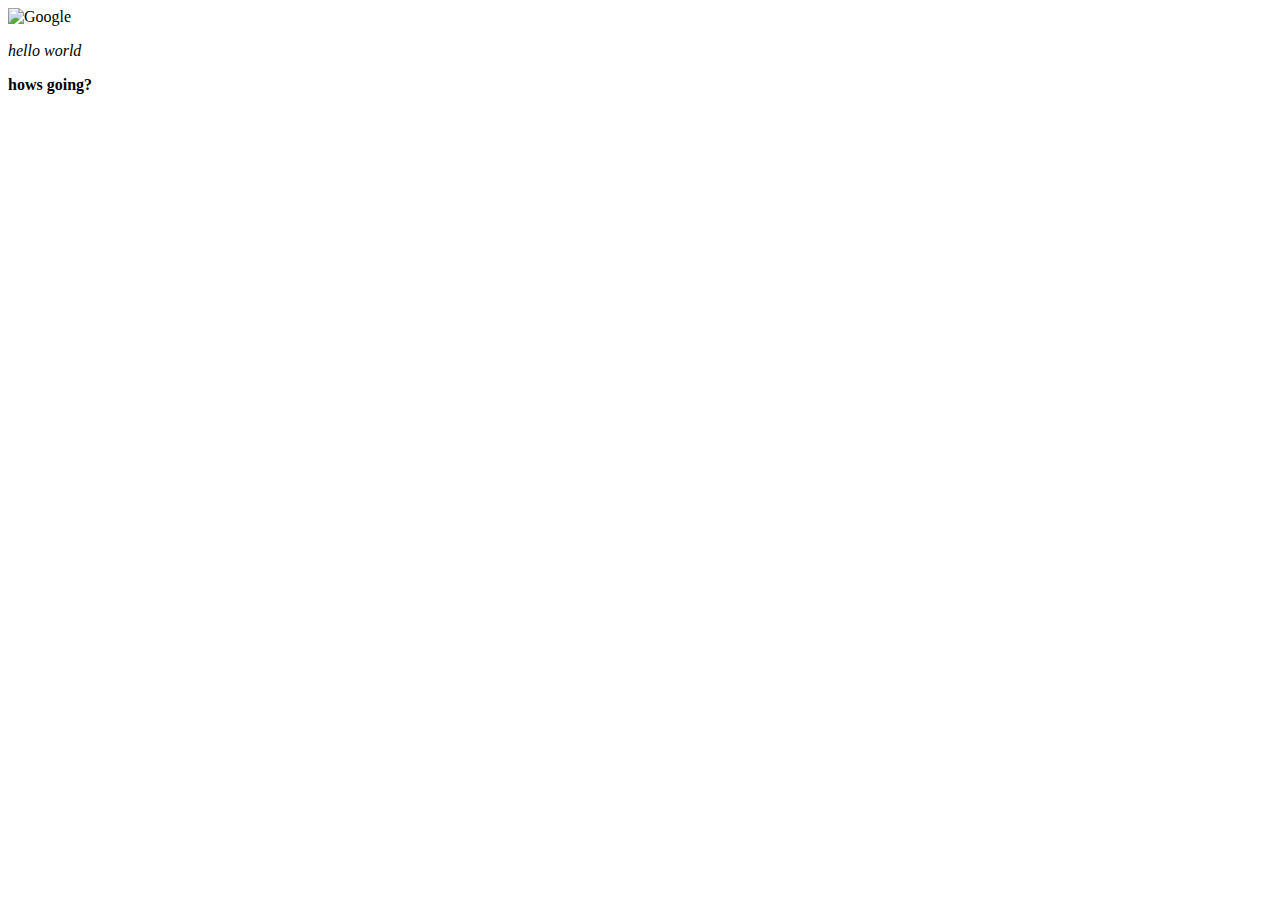
==== index.html @ d3fe292b "Google Pic Added" ====
<!DOCTYPE html>
<html lang="en">
  <head>
    <meta charset="UTF-8" />
    <meta name="viewport" content="width=device-width, initial-scale=1.0" />
    <title>Document</title>
  </head>
  <body>
    <img 
    src="https://upload.wikimedia.org/wikipedia/commons/2/2f/Google_2015_logo.svg"
    alt="Google"
    >
    <p><em>hello world</em></p>
    <p><b>hows going?</b></p>
    </em>
  </body>
</html>
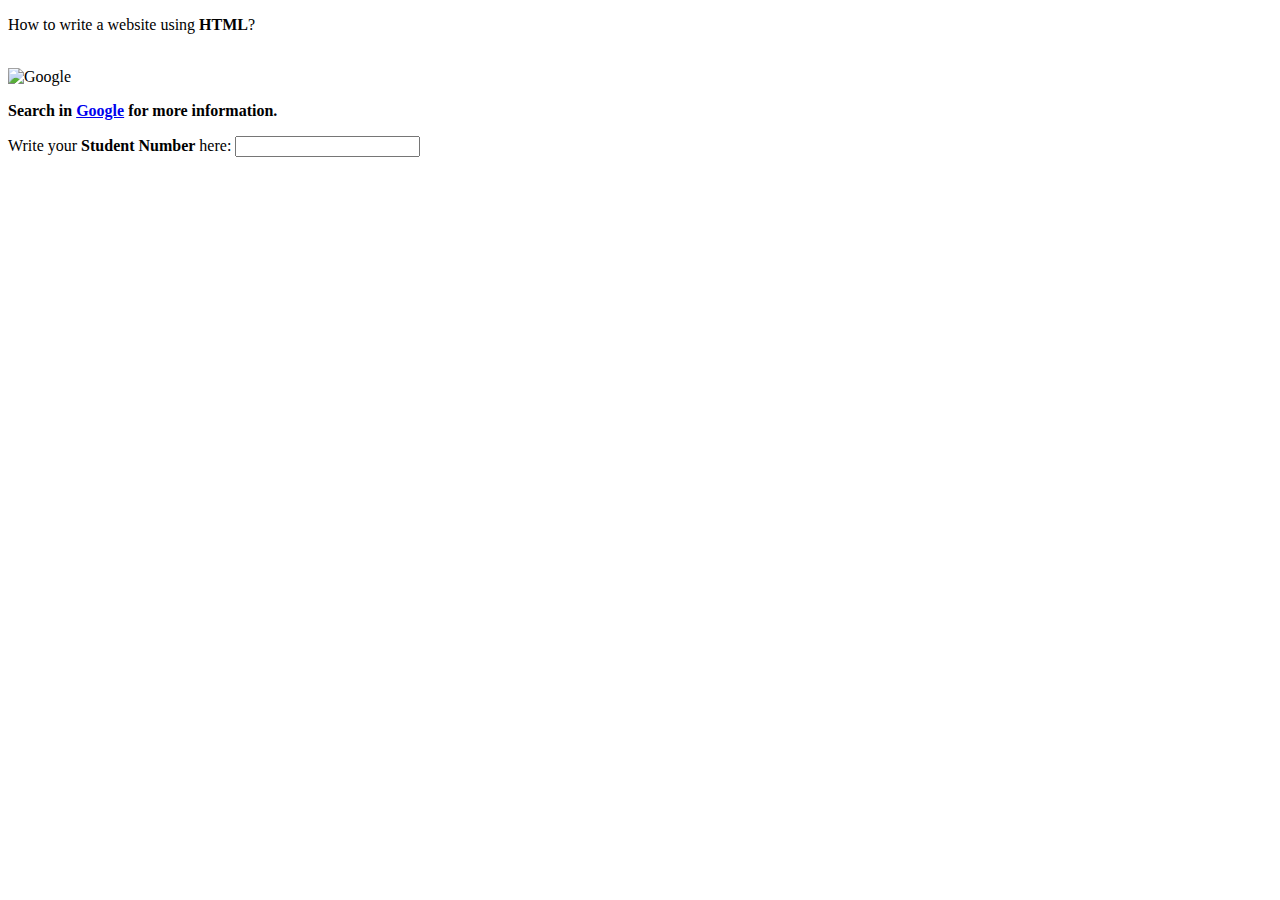
==== commit c7a8c94a: "Web Icon Added" ====
--- a/index.html
+++ b/index.html
@@ -3,15 +3,33 @@
   <head>
     <meta charset="UTF-8" />
     <meta name="viewport" content="width=device-width, initial-scale=1.0" />
-    <title>Document</title>
+    <link rel="icon" type="image/png" href="source/images/icon.png" />
+    <title>&lt;Amazing!&gt; Test Page</title>
   </head>
   <body>
-    <img 
-    src="https://upload.wikimedia.org/wikipedia/commons/2/2f/Google_2015_logo.svg"
-    alt="Google"
-    >
-    <p><em>hello world</em></p>
-    <p><b>hows going?</b></p>
-    </em>
+    <p>How to write a website using <b>HTML</b>?</p>
+    <br />
+    <div class="advice">
+      <img
+        src="https://upload.wikimedia.org/wikipedia/commons/2/2f/Google_2015_logo.svg"
+        alt="Google"
+        title="Thinking &amp; searching. Isn't this fun?"
+      />
+    </div>
+    <p>
+      <b>Search in</b>
+      <a
+        href="https://www.google.com"
+        target="_blank"
+        rel="noopener noreferrer"
+        title="The Google website"
+        ><b>Google</b></a
+      >
+      <b> for more information.</b>
+    </p>
+    <p>
+      Write your <b>Student Number</b> here:
+      <input type="text" />
+    </p>
   </body>
 </html>
